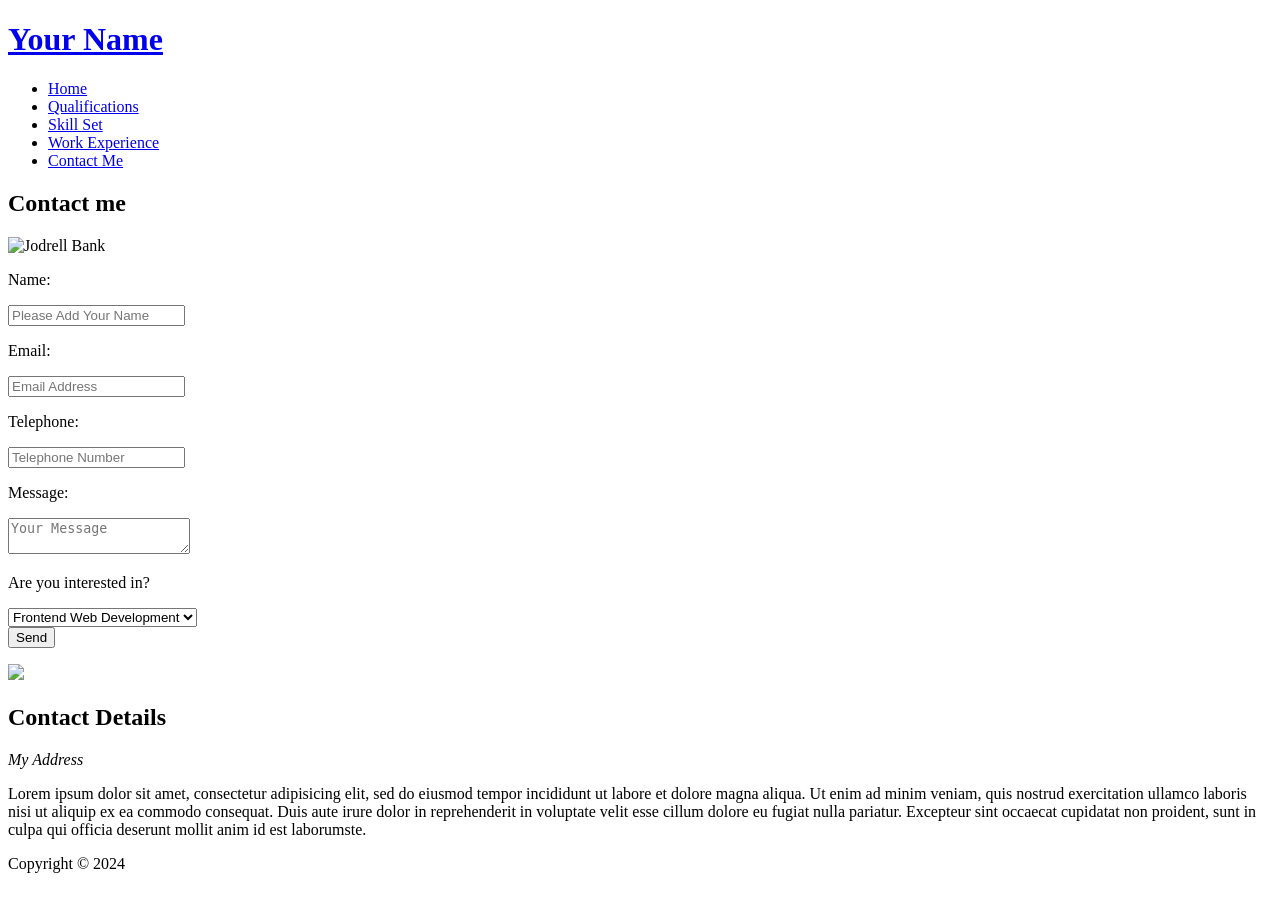
==== contact-me.html @ 4824d3d4 "add missing lang tags, page titles, add and fix viewport tags where appropriate" ====
<!DOCTYPE html>
<html lang="en">
  <head>
    <meta charset="utf-8" />
    <meta name="viewport" content="width=device-width, initial-scale=1" />
    <title>Your Name :: Contact Me</title>
    <link rel="stylesheet" href="styles/mobile.css" />
    <link
      rel="stylesheet"
      href="styles/desktop.css"
      media="only screen and (min-width : 720px)"
    />
  </head>
  <body>
    <div class="container">
      <header>
        <div id="logo">
          <h1><a href="index.html">Your Name</a></h1>
        </div>
        <nav>
          <ul>
            <li><a href="index.html">Home</a></li>
            <li><a href="qualifications.html">Qualifications</a></li>
            <li><a href="skill-set.html">Skill Set</a></li>
            <li><a href="work-experience.html">Work Experience</a></li>
            <li><a href="contact-me.html">Contact Me</a></li>
          </ul>
        </nav>
      </header>
      <main>
        <section>
          <h2>Contact me</h2>
          <p>
            <img src="images/dishFive.jpg" alt="Jodrell Bank" />
          </p>

          <form action="thank-you.html">
            <div>
              <p>Name:</p>
              <input
                type="text"
                name="yourName"
                placeholder="Please Add Your Name"
              />
            </div>
            <div>
              <p>Email:</p>
              <input type="email" name="email" placeholder="Email Address" />
            </div>
            <div>
              <p>Telephone:</p>
              <input type="tel" name="tel" placeholder="Telephone Number" />
            </div>
            <div>
              <p>Message:</p>
              <textarea
                name="message"
                id="message"
                placeholder="Your Message"
              ></textarea>
            </div>
            <div>
              <p>Are you interested in?</p>
              <select name="interest" id="interest">
                <option value="frontend">Frontend Web Development</option>
                <option value="backend">Backend Web Development</option>
                <option value="appDev">Application Development</option>
                <option value="other">Other</option>
              </select>
            </div>
            <div class="submitContainer">
              <input type="submit" value="Send" />
            </div>
          </form>
        </section>
        <div class="sidebar">
          <p><img src="images/square200px.png" /></p>
          <h2>Contact Details</h2>
          <address>My Address</address>
          <p>
            Lorem ipsum dolor sit amet, consectetur adipisicing elit, sed do
            eiusmod tempor incididunt ut labore et dolore magna aliqua. Ut enim
            ad minim veniam, quis nostrud exercitation ullamco laboris nisi ut
            aliquip ex ea commodo consequat. Duis aute irure dolor in
            reprehenderit in voluptate velit esse cillum dolore eu fugiat nulla
            pariatur. Excepteur sint occaecat cupidatat non proident, sunt in
            culpa qui officia deserunt mollit anim id est laborumste.
          </p>
        </div>
      </main>
      <footer>
        <p>Copyright &copy; 2024</p>
      </footer>
    </div>
  </body>
</html>
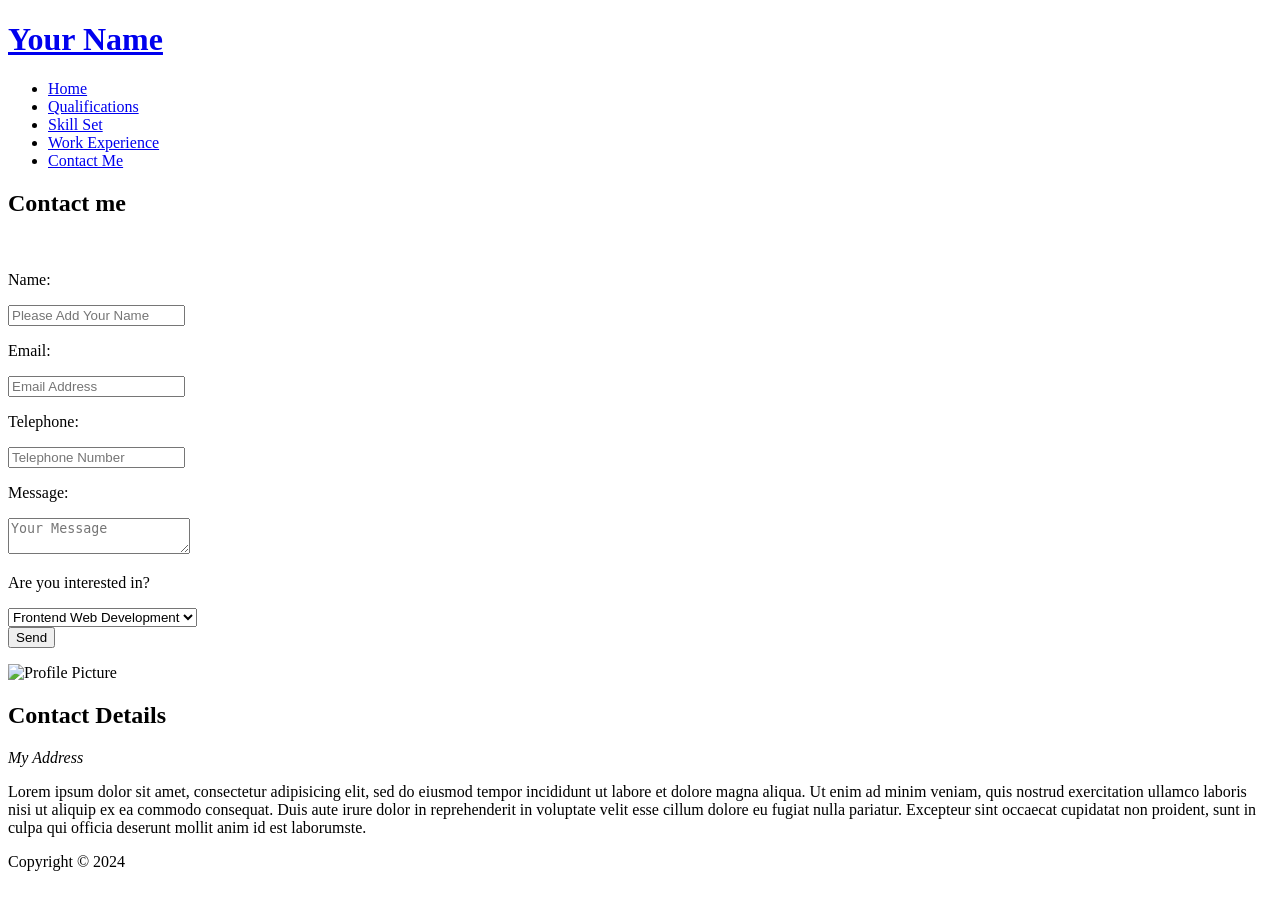
==== commit 7b7960e7: "add missing alt texts to images" ====
--- a/contact-me.html
+++ b/contact-me.html
@@ -31,9 +31,8 @@
         <section>
           <h2>Contact me</h2>
           <p>
-            <img src="images/dishFive.jpg" alt="Jodrell Bank" />
+            <img src="images/dishFive.jpg" alt="" />
           </p>
-
           <form action="thank-you.html">
             <div>
               <p>Name:</p>
@@ -74,7 +73,7 @@
           </form>
         </section>
         <div class="sidebar">
-          <p><img src="images/square200px.png" /></p>
+          <p><img src="images/square200px.png" alt="Profile Picture" /></p>
           <h2>Contact Details</h2>
           <address>My Address</address>
           <p>
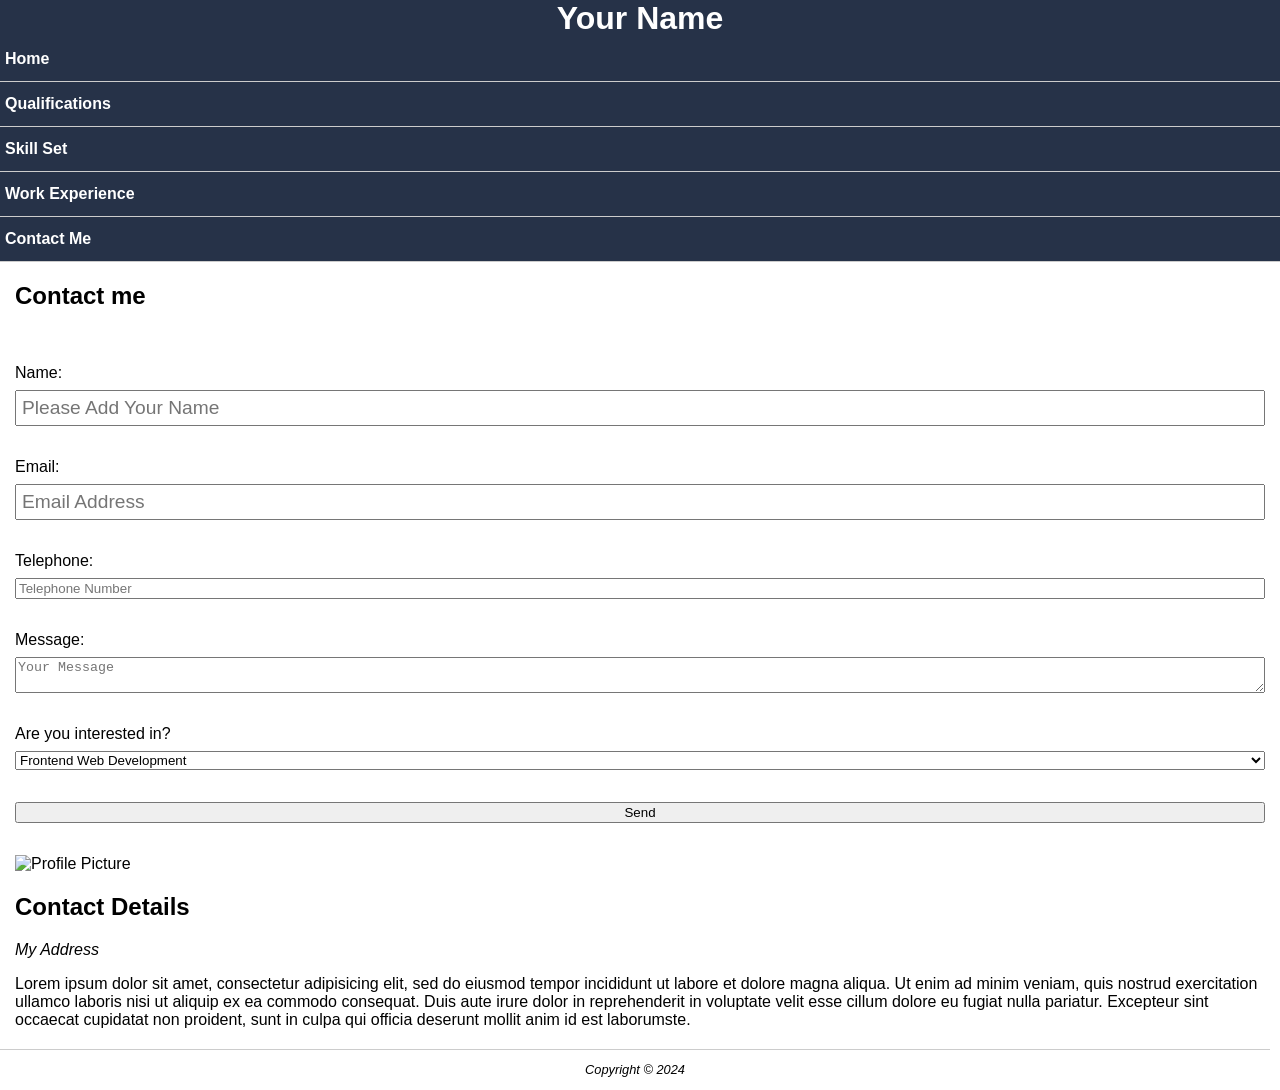
==== commit 1c15c85f: "add form control labels and styles to fix touch spacing accessibility issues" ====
--- a/contact-me.html
+++ b/contact-me.html
@@ -35,7 +35,7 @@
           </p>
           <form action="thank-you.html">
             <div>
-              <p>Name:</p>
+              <label for="yourName">Name:</label>
               <input
                 type="text"
                 name="yourName"
@@ -43,15 +43,15 @@
               />
             </div>
             <div>
-              <p>Email:</p>
+              <label for="email">Email:</label>
               <input type="email" name="email" placeholder="Email Address" />
             </div>
             <div>
-              <p>Telephone:</p>
+              <label for="tel">Telephone:</label>
               <input type="tel" name="tel" placeholder="Telephone Number" />
             </div>
             <div>
-              <p>Message:</p>
+              <label for="message">Message:</label>
               <textarea
                 name="message"
                 id="message"
@@ -59,7 +59,7 @@
               ></textarea>
             </div>
             <div>
-              <p>Are you interested in?</p>
+              <label for="interest">Are you interested in? </label>
               <select name="interest" id="interest">
                 <option value="frontend">Frontend Web Development</option>
                 <option value="backend">Backend Web Development</option>
--- a/styles/mobile.css
+++ b/styles/mobile.css
@@ -0,0 +1,86 @@
+body {
+  font-family: helvetica, arial, sans-serif;
+  font-size: 1em;
+  margin: 0;
+  padding: 0;
+}
+
+.container {
+  width: 100%;
+}
+
+main,
+footer {
+  padding: 0 15px;
+}
+
+#logo {
+  text-align: center;
+}
+
+header {
+  background-color: #263248;
+}
+
+header h1 {
+  margin: 0;
+}
+
+header h1 a {
+  color: #fff;
+  text-decoration: none;
+}
+
+nav ul {
+  list-style: none;
+  padding-left: 0;
+  margin: 0;
+  display: flex;
+  flex-direction: column;
+}
+
+nav ul li {
+  border-bottom: 1px solid #ccc;
+  padding: 5px;
+}
+
+nav ul li a {
+  display: inline-block;
+  width: 100%;
+  font-weight: bold;
+  text-decoration: none;
+  color: #fff;
+  padding: 8px 0;
+}
+
+section img {
+  width: 100%;
+  height: auto;
+}
+
+.left-float {
+  float: left;
+  padding: 0 15px 15px 0;
+  width: 50%;
+}
+
+form div {
+  display: flex;
+  flex-direction: column;
+  gap: 0.5rem;
+  margin-bottom: 2rem;
+}
+
+input[type="text"],
+input[type="email"] {
+  padding: 5px;
+  font-size: 1.2rem;
+}
+
+footer {
+  border-top: 1px solid #ccc;
+  margin: 20px 10px 10px 0;
+  font-size: 0.8em;
+  text-align: center;
+  font-style: italic;
+}
